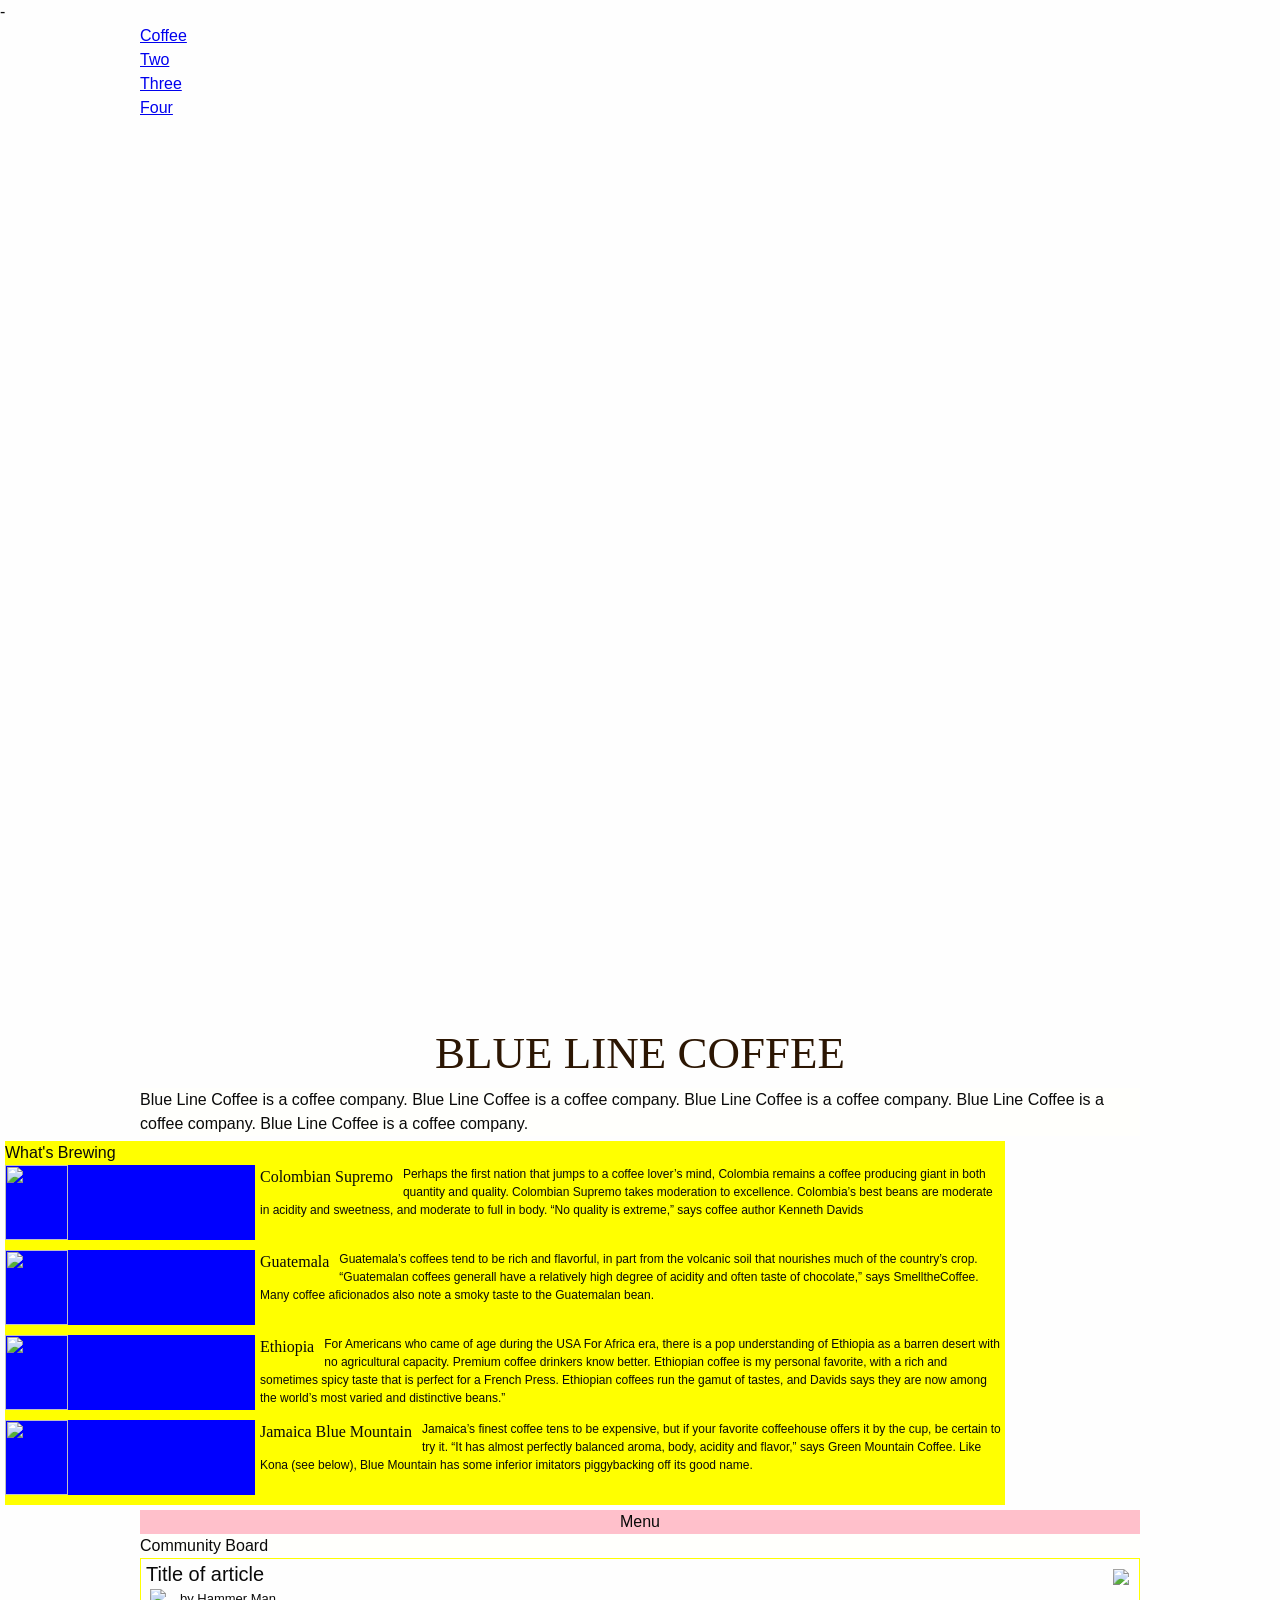
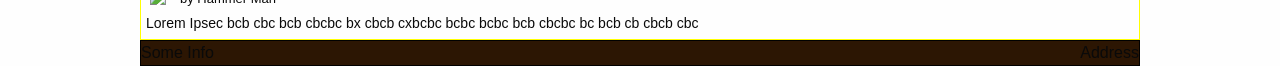
==== dev/index.html @ c6d95d7d "Merge 6a3bc4820eaa30dd39113d65d79f505e17b59850 into 1154168bbf57de96336762e55760bc44efa3031e" ====
-<!DOCTYPE html>
<html lang="en">
<head>
    <!-- METADATA -->
    <title>Project Title | By ********</title>
    <meta charset="utf-8">
    <meta name="HandheldFriendly" content="True">
    <meta name="MobileOptimized" content="320">
    <meta name="viewport" content="width=device-width, initial-scale=1.0"/>
    <meta name="description" content="Project Description" />
    <meta http-equiv="X-UA-Compatible" content="IE=edge,chrome=1">

    <!-- STYLESHEETS-->
    <link rel="stylesheet" type="text/css" media="all" href="css/global.css" />
</head>
<body>


<div class="main_container">
  <!-- <div class="row">
    <div class="nav_bar">Nav Bar
    </div>
  </div> -->
   <!-- <div class="nav_bar"> -->
    <div class="row">
      <ul class="menu align-right">
        <li><a href="#">Coffee</a></li>
        <li><a href="#">Two</a></li>
        <li><a href="#">Three</a></li>
        <li><a href="#">Four</a></li>
      </ul>
    </div>
    <!-- </div>
 -->  
  <div class="hero clearfix">
    <div class="vid">
      <div class="overlay">blue line coffee</div>
        <video autoplay loop muted>
          <source src="http://demosthenes.info/assets/videos/polina.webm" type="video/webm">
          <source src="http://demosthenes.info/assets/videos/polina.mp4" type="video/mp4">
        </video>
      </div>
    </div>
  </div>
  
  <div class="row">
    <div class="brand_name"> BLUE LINE COFFEE</div>
  </div>
   

  <div class="row">
    <div class="company_discription">Blue Line Coffee is a coffee company. Blue Line Coffee is a coffee company. Blue Line Coffee is a coffee company. Blue Line Coffee is a coffee company. Blue Line Coffee is a coffee company.
    </div>
  </div>

  <div class="brewing row clearfix">
    <div class="whats_brewing">What's Brewing</div>
   <!--  <ul>
      <li> -->
        <div class="coffee clearfix">
          <img class="coffee__image" src="/images/colombia-flag.jpg">
          <div class="coffee__name">Colombian Supremo</div>
          <div class="coffee__discript">Perhaps the first nation that jumps to a coffee lover’s mind, Colombia remains a coffee producing giant in both quantity and quality. Colombian Supremo takes moderation to excellence. Colombia’s best beans are moderate in acidity and sweetness, and moderate to full in body. “No quality is extreme,” says coffee author Kenneth Davids</div>
        </div>
      <!-- </li>
      <li> -->
        <div class="coffee clearfix">
          <img class="coffee__image" src="/images/guatemala-flag.jpg">
          <div class="coffee__name">Guatemala</div>
          <div class="coffee__discript">Guatemala’s coffees tend to be rich and flavorful, in part from the volcanic soil that nourishes much of the country’s crop. “Guatemalan coffees generall have a relatively high degree of acidity and often taste of chocolate,” says SmelltheCoffee. Many coffee aficionados also note a smoky taste to the Guatemalan bean.</div>
        </div>
    <!--   </li>
        <li> -->
        <div class="coffee clearfix">
          <img class="coffee__image" src="/images/ethiopia-flag.jpg">
          <div class="coffee__name">Ethiopia</div>
          <div class="coffee__discript">For Americans who came of age during the USA For Africa era, there is a pop understanding of Ethiopia as a barren desert with no agricultural capacity. Premium coffee drinkers know better. Ethiopian coffee is my personal favorite, with a rich and sometimes spicy taste that is perfect for a French Press. Ethiopian coffees run the gamut of tastes, and Davids says they are now among the world’s most varied and distinctive beans.”</div>
        </div>
      <!-- </li>
          <li> -->
        <div class="coffee clearfix">
          <img class="coffee__image" src="/images/jamaica-flag.jpg">
          <div class="coffee__name">Jamaica Blue Mountain</div>
          <div class="coffee__discript">Jamaica’s finest coffee tens to be expensive, but if your favorite coffeehouse offers it by the cup, be certain to try it. “It has almost perfectly balanced aroma, body, acidity and flavor,” says Green Mountain Coffee. Like Kona (see below), Blue Mountain has some inferior imitators piggybacking off its good name.</div>
        </div>
    <!--   </li>
    </ul> -->
  
  </div>

  <div class="row">
    <div class="blc-menu">Menu
    </div>
  </div>

  <div class="row">
    <div class="community_board clearfix">
      <div class="community_board__title">Community Board</div>
    </div>

    <div class="article clearfix">
      <img class="article__image" src="/images/kiki.jpg">
      <div class="article__title">Title of article</div>
      <div class="byline clearfix">
        <img class="byline__img" src="http://lorempixel.com/30/30/">
        <div class="byline__writer">by Hammer Man</div>
      </div>
      <div class="article__article">Lorem Ipsec bcb cbc bcb cbcbc bx cbcb cxbcbc bcbc bcbc bcb cbcbc bc bcb cb cbcb cbc</div>
    </div>
  </div>

  <div class="row">
    <div class="footer clearfix">
      <div class="footer__address">Address</div>
      <div class="footer__info">Some Info</div>
    </div>
  </div>
</div>


<!-- SCRIPTS -->
<script src="js/site/global.js" type="text/javascript"></script>

</body>
</html>
---- dev/css/global.css ----
/**
 * Foundation for Sites by ZURB
 * Version 6.2.0
 * foundation.zurb.com
 * Licensed under MIT Open Source
 */
/*! normalize.css v3.0.3 | MIT License | github.com/necolas/normalize.css */
/**
   * 1. Set default font family to sans-serif.
   * 2. Prevent iOS and IE text size adjust after device orientation change,
   *    without disabling user zoom.
   */
html {
  font-family: sans-serif;
  /* 1 */
  -ms-text-size-adjust: 100%;
  /* 2 */
  -webkit-text-size-adjust: 100%;
  /* 2 */ }

/**
   * Remove default margin.
   */
body {
  margin: 0; }

/* HTML5 display definitions
     ========================================================================== */
/**
   * Correct `block` display not defined for any HTML5 element in IE 8/9.
   * Correct `block` display not defined for `details` or `summary` in IE 10/11
   * and Firefox.
   * Correct `block` display not defined for `main` in IE 11.
   */
article,
aside,
details,
figcaption,
figure,
footer,
header,
hgroup,
main,
menu,
nav,
section,
summary {
  display: block; }

/**
   * 1. Correct `inline-block` display not defined in IE 8/9.
   * 2. Normalize vertical alignment of `progress` in Chrome, Firefox, and Opera.
   */
audio,
canvas,
progress,
video {
  display: inline-block;
  /* 1 */
  vertical-align: baseline;
  /* 2 */ }

/**
   * Prevent modern browsers from displaying `audio` without controls.
   * Remove excess height in iOS 5 devices.
   */
audio:not([controls]) {
  display: none;
  height: 0; }

/**
   * Address `[hidden]` styling not present in IE 8/9/10.
   * Hide the `template` element in IE 8/9/10/11, Safari, and Firefox < 22.
   */
[hidden],
template {
  display: none; }

/* Links
     ========================================================================== */
/**
   * Remove the gray background color from active links in IE 10.
   */
a {
  background-color: transparent; }

/**
   * Improve readability of focused elements when they are also in an
   * active/hover state.
   */
a:active,
a:hover {
  outline: 0; }

/* Text-level semantics
     ========================================================================== */
/**
   * Address styling not present in IE 8/9/10/11, Safari, and Chrome.
   */
abbr[title] {
  border-bottom: 1px dotted; }

/**
   * Address style set to `bolder` in Firefox 4+, Safari, and Chrome.
   */
b,
strong {
  font-weight: bold; }

/**
   * Address styling not present in Safari and Chrome.
   */
dfn {
  font-style: italic; }

/**
   * Address variable `h1` font-size and margin within `section` and `article`
   * contexts in Firefox 4+, Safari, and Chrome.
   */
h1 {
  font-size: 2em;
  margin: 0.67em 0; }

/**
   * Address styling not present in IE 8/9.
   */
mark {
  background: #ff0;
  color: #000; }

/**
   * Address inconsistent and variable font size in all browsers.
   */
small {
  font-size: 80%; }

/**
   * Prevent `sub` and `sup` affecting `line-height` in all browsers.
   */
sub,
sup {
  font-size: 75%;
  line-height: 0;
  position: relative;
  vertical-align: baseline; }

sup {
  top: -0.5em; }

sub {
  bottom: -0.25em; }

/* Embedded content
     ========================================================================== */
/**
   * Remove border when inside `a` element in IE 8/9/10.
   */
img {
  border: 0; }

/**
   * Correct overflow not hidden in IE 9/10/11.
   */
svg:not(:root) {
  overflow: hidden; }

/* Grouping content
     ========================================================================== */
/**
   * Address margin not present in IE 8/9 and Safari.
   */
figure {
  margin: 1em 40px; }

/**
   * Address differences between Firefox and other browsers.
   */
hr {
  box-sizing: content-box;
  height: 0; }

/**
   * Contain overflow in all browsers.
   */
pre {
  overflow: auto; }

/**
   * Address odd `em`-unit font size rendering in all browsers.
   */
code,
kbd,
pre,
samp {
  font-family: monospace, monospace;
  font-size: 1em; }

/* Forms
     ========================================================================== */
/**
   * Known limitation: by default, Chrome and Safari on OS X allow very limited
   * styling of `select`, unless a `border` property is set.
   */
/**
   * 1. Correct color not being inherited.
   *    Known issue: affects color of disabled elements.
   * 2. Correct font properties not being inherited.
   * 3. Address margins set differently in Firefox 4+, Safari, and Chrome.
   */
button,
input,
optgroup,
select,
textarea {
  color: inherit;
  /* 1 */
  font: inherit;
  /* 2 */
  margin: 0;
  /* 3 */ }

/**
   * Address `overflow` set to `hidden` in IE 8/9/10/11.
   */
button {
  overflow: visible; }

/**
   * Address inconsistent `text-transform` inheritance for `button` and `select`.
   * All other form control elements do not inherit `text-transform` values.
   * Correct `button` style inheritance in Firefox, IE 8/9/10/11, and Opera.
   * Correct `select` style inheritance in Firefox.
   */
button,
select {
  text-transform: none; }

/**
   * 1. Avoid the WebKit bug in Android 4.0.* where (2) destroys native `audio`
   *    and `video` controls.
   * 2. Correct inability to style clickable `input` types in iOS.
   * 3. Improve usability and consistency of cursor style between image-type
   *    `input` and others.
   */
button,
html input[type="button"],
input[type="reset"],
input[type="submit"] {
  -webkit-appearance: button;
  /* 2 */
  cursor: pointer;
  /* 3 */ }

/**
   * Re-set default cursor for disabled elements.
   */
button[disabled],
html input[disabled] {
  cursor: default; }

/**
   * Remove inner padding and border in Firefox 4+.
   */
button::-moz-focus-inner,
input::-moz-focus-inner {
  border: 0;
  padding: 0; }

/**
   * Address Firefox 4+ setting `line-height` on `input` using `!important` in
   * the UA stylesheet.
   */
input {
  line-height: normal; }

/**
   * It's recommended that you don't attempt to style these elements.
   * Firefox's implementation doesn't respect box-sizing, padding, or width.
   *
   * 1. Address box sizing set to `content-box` in IE 8/9/10.
   * 2. Remove excess padding in IE 8/9/10.
   */
input[type="checkbox"],
input[type="radio"] {
  box-sizing: border-box;
  /* 1 */
  padding: 0;
  /* 2 */ }

/**
   * Fix the cursor style for Chrome's increment/decrement buttons. For certain
   * `font-size` values of the `input`, it causes the cursor style of the
   * decrement button to change from `default` to `text`.
   */
input[type="number"]::-webkit-inner-spin-button,
input[type="number"]::-webkit-outer-spin-button {
  height: auto; }

/**
   * 1. Address `appearance` set to `searchfield` in Safari and Chrome.
   * 2. Address `box-sizing` set to `border-box` in Safari and Chrome.
   */
input[type="search"] {
  -webkit-appearance: textfield;
  /* 1 */
  box-sizing: content-box;
  /* 2 */ }

/**
   * Remove inner padding and search cancel button in Safari and Chrome on OS X.
   * Safari (but not Chrome) clips the cancel button when the search input has
   * padding (and `textfield` appearance).
   */
input[type="search"]::-webkit-search-cancel-button,
input[type="search"]::-webkit-search-decoration {
  -webkit-appearance: none; }

/**
   * Define consistent border, margin, and padding.
   * [NOTE] We don't enable this ruleset in Foundation, because we want the <fieldset> element to have plain styling.
   */
/* fieldset {
    border: 1px solid #c0c0c0;
    margin: 0 2px;
    padding: 0.35em 0.625em 0.75em;
  } */
/**
   * 1. Correct `color` not being inherited in IE 8/9/10/11.
   * 2. Remove padding so people aren't caught out if they zero out fieldsets.
   */
legend {
  border: 0;
  /* 1 */
  padding: 0;
  /* 2 */ }

/**
   * Remove default vertical scrollbar in IE 8/9/10/11.
   */
textarea {
  overflow: auto; }

/**
   * Don't inherit the `font-weight` (applied by a rule above).
   * NOTE: the default cannot safely be changed in Chrome and Safari on OS X.
   */
optgroup {
  font-weight: bold; }

/* Tables
     ========================================================================== */
/**
   * Remove most spacing between table cells.
   */
table {
  border-collapse: collapse;
  border-spacing: 0; }

td,
th {
  padding: 0; }

.foundation-mq {
  font-family: "small=0em&medium=40em&large=64em&xlarge=75em&xxlarge=90em"; }

html {
  font-size: 100%;
  box-sizing: border-box; }

*,
*::before,
*::after {
  box-sizing: inherit; }

body {
  padding: 0;
  margin: 0;
  font-family: "Helvetica Neue", Helvetica, Roboto, Arial, sans-serif;
  font-weight: normal;
  line-height: 1.5;
  color: #0a0a0a;
  background: #fefefe;
  -webkit-font-smoothing: antialiased;
  -moz-osx-font-smoothing: grayscale; }

img {
  max-width: 100%;
  height: auto;
  -ms-interpolation-mode: bicubic;
  display: inline-block;
  vertical-align: middle; }

textarea {
  height: auto;
  min-height: 50px;
  border-radius: 3px; }

select {
  width: 100%;
  border-radius: 3px; }

#map_canvas img,
#map_canvas embed,
#map_canvas object,
.map_canvas img,
.map_canvas embed,
.map_canvas object,
.mqa-display img,
.mqa-display embed,
.mqa-display object {
  max-width: none !important; }

button {
  -webkit-appearance: none;
  -moz-appearance: none;
  background: transparent;
  padding: 0;
  border: 0;
  border-radius: 3px;
  line-height: 1; }

[data-whatinput='mouse'] button {
  outline: 0; }

.is-visible {
  display: block !important; }

.is-hidden {
  display: none !important; }

.row {
  max-width: 62.5rem;
  margin-left: auto;
  margin-right: auto; }

.row::before, .row::after {
  content: ' ';
  display: table;
  flex-basis: 0;
  order: 1; }

.row::after {
  clear: both; }

.row.collapse > .column, .row.collapse > .columns {
  padding-left: 0;
  padding-right: 0; }

.row .row {
  margin-left: -0.9375rem;
  margin-right: -0.9375rem; }

.row .row.collapse {
  margin-left: 0;
  margin-right: 0; }

.row.expanded {
  max-width: none; }

.row.expanded .row {
  margin-left: auto;
  margin-right: auto; }

.column, .columns {
  width: 100%;
  float: left;
  padding-left: 0.9375rem;
  padding-right: 0.9375rem; }

.column:last-child:not(:first-child), .columns:last-child:not(:first-child) {
  float: right; }

.column.end:last-child:last-child, .end.columns:last-child:last-child {
  float: left; }

.column.row.row, .row.row.columns {
  float: none; }

.row .column.row.row, .row .row.row.columns {
  padding-left: 0;
  padding-right: 0;
  margin-left: 0;
  margin-right: 0; }

.small-1 {
  width: 8.33333%; }

.small-push-1 {
  position: relative;
  left: 8.33333%; }

.small-pull-1 {
  position: relative;
  left: -8.33333%; }

.small-offset-0 {
  margin-left: 0%; }

.small-2 {
  width: 16.66667%; }

.small-push-2 {
  position: relative;
  left: 16.66667%; }

.small-pull-2 {
  position: relative;
  left: -16.66667%; }

.small-offset-1 {
  margin-left: 8.33333%; }

.small-3 {
  width: 25%; }

.small-push-3 {
  position: relative;
  left: 25%; }

.small-pull-3 {
  position: relative;
  left: -25%; }

.small-offset-2 {
  margin-left: 16.66667%; }

.small-4 {
  width: 33.33333%; }

.small-push-4 {
  position: relative;
  left: 33.33333%; }

.small-pull-4 {
  position: relative;
  left: -33.33333%; }

.small-offset-3 {
  margin-left: 25%; }

.small-5 {
  width: 41.66667%; }

.small-push-5 {
  position: relative;
  left: 41.66667%; }

.small-pull-5 {
  position: relative;
  left: -41.66667%; }

.small-offset-4 {
  margin-left: 33.33333%; }

.small-6 {
  width: 50%; }

.small-push-6 {
  position: relative;
  left: 50%; }

.small-pull-6 {
  position: relative;
  left: -50%; }

.small-offset-5 {
  margin-left: 41.66667%; }

.small-7 {
  width: 58.33333%; }

.small-push-7 {
  position: relative;
  left: 58.33333%; }

.small-pull-7 {
  position: relative;
  left: -58.33333%; }

.small-offset-6 {
  margin-left: 50%; }

.small-8 {
  width: 66.66667%; }

.small-push-8 {
  position: relative;
  left: 66.66667%; }

.small-pull-8 {
  position: relative;
  left: -66.66667%; }

.small-offset-7 {
  margin-left: 58.33333%; }

.small-9 {
  width: 75%; }

.small-push-9 {
  position: relative;
  left: 75%; }

.small-pull-9 {
  position: relative;
  left: -75%; }

.small-offset-8 {
  margin-left: 66.66667%; }

.small-10 {
  width: 83.33333%; }

.small-push-10 {
  position: relative;
  left: 83.33333%; }

.small-pull-10 {
  position: relative;
  left: -83.33333%; }

.small-offset-9 {
  margin-left: 75%; }

.small-11 {
  width: 91.66667%; }

.small-push-11 {
  position: relative;
  left: 91.66667%; }

.small-pull-11 {
  position: relative;
  left: -91.66667%; }

.small-offset-10 {
  margin-left: 83.33333%; }

.small-12 {
  width: 100%; }

.small-offset-11 {
  margin-left: 91.66667%; }

.small-up-1 > .column, .small-up-1 > .columns {
  width: 100%;
  float: left; }

.small-up-1 > .column:nth-of-type(1n), .small-up-1 > .columns:nth-of-type(1n) {
  clear: none; }

.small-up-1 > .column:nth-of-type(1n+1), .small-up-1 > .columns:nth-of-type(1n+1) {
  clear: both; }

.small-up-1 > .column:last-child, .small-up-1 > .columns:last-child {
  float: left; }

.small-up-2 > .column, .small-up-2 > .columns {
  width: 50%;
  float: left; }

.small-up-2 > .column:nth-of-type(1n), .small-up-2 > .columns:nth-of-type(1n) {
  clear: none; }

.small-up-2 > .column:nth-of-type(2n+1), .small-up-2 > .columns:nth-of-type(2n+1) {
  clear: both; }

.small-up-2 > .column:last-child, .small-up-2 > .columns:last-child {
  float: left; }

.small-up-3 > .column, .small-up-3 > .columns {
  width: 33.33333%;
  float: left; }

.small-up-3 > .column:nth-of-type(1n), .small-up-3 > .columns:nth-of-type(1n) {
  clear: none; }

.small-up-3 > .column:nth-of-type(3n+1), .small-up-3 > .columns:nth-of-type(3n+1) {
  clear: both; }

.small-up-3 > .column:last-child, .small-up-3 > .columns:last-child {
  float: left; }

.small-up-4 > .column, .small-up-4 > .columns {
  width: 25%;
  float: left; }

.small-up-4 > .column:nth-of-type(1n), .small-up-4 > .columns:nth-of-type(1n) {
  clear: none; }

.small-up-4 > .column:nth-of-type(4n+1), .small-up-4 > .columns:nth-of-type(4n+1) {
  clear: both; }

.small-up-4 > .column:last-child, .small-up-4 > .columns:last-child {
  float: left; }

.small-up-5 > .column, .small-up-5 > .columns {
  width: 20%;
  float: left; }

.small-up-5 > .column:nth-of-type(1n), .small-up-5 > .columns:nth-of-type(1n) {
  clear: none; }

.small-up-5 > .column:nth-of-type(5n+1), .small-up-5 > .columns:nth-of-type(5n+1) {
  clear: both; }

.small-up-5 > .column:last-child, .small-up-5 > .columns:last-child {
  float: left; }

.small-up-6 > .column, .small-up-6 > .columns {
  width: 16.66667%;
  float: left; }

.small-up-6 > .column:nth-of-type(1n), .small-up-6 > .columns:nth-of-type(1n) {
  clear: none; }

.small-up-6 > .column:nth-of-type(6n+1), .small-up-6 > .columns:nth-of-type(6n+1) {
  clear: both; }

.small-up-6 > .column:last-child, .small-up-6 > .columns:last-child {
  float: left; }

.small-up-7 > .column, .small-up-7 > .columns {
  width: 14.28571%;
  float: left; }

.small-up-7 > .column:nth-of-type(1n), .small-up-7 > .columns:nth-of-type(1n) {
  clear: none; }

.small-up-7 > .column:nth-of-type(7n+1), .small-up-7 > .columns:nth-of-type(7n+1) {
  clear: both; }

.small-up-7 > .column:last-child, .small-up-7 > .columns:last-child {
  float: left; }

.small-up-8 > .column, .small-up-8 > .columns {
  width: 12.5%;
  float: left; }

.small-up-8 > .column:nth-of-type(1n), .small-up-8 > .columns:nth-of-type(1n) {
  clear: none; }

.small-up-8 > .column:nth-of-type(8n+1), .small-up-8 > .columns:nth-of-type(8n+1) {
  clear: both; }

.small-up-8 > .column:last-child, .small-up-8 > .columns:last-child {
  float: left; }

.small-collapse > .column, .small-collapse > .columns {
  padding-left: 0;
  padding-right: 0; }

.small-collapse .row {
  margin-left: 0;
  margin-right: 0; }

.small-uncollapse > .column, .small-uncollapse > .columns {
  padding-left: 0.9375rem;
  padding-right: 0.9375rem; }

.small-centered {
  float: none;
  margin-left: auto;
  margin-right: auto; }

.small-uncentered,
.small-push-0,
.small-pull-0 {
  position: static;
  margin-left: 0;
  margin-right: 0;
  float: left; }

@media screen and (min-width: 40em) {
  .medium-1 {
    width: 8.33333%; }

  .medium-push-1 {
    position: relative;
    left: 8.33333%; }

  .medium-pull-1 {
    position: relative;
    left: -8.33333%; }

  .medium-offset-0 {
    margin-left: 0%; }

  .medium-2 {
    width: 16.66667%; }

  .medium-push-2 {
    position: relative;
    left: 16.66667%; }

  .medium-pull-2 {
    position: relative;
    left: -16.66667%; }

  .medium-offset-1 {
    margin-left: 8.33333%; }

  .medium-3 {
    width: 25%; }

  .medium-push-3 {
    position: relative;
    left: 25%; }

  .medium-pull-3 {
    position: relative;
    left: -25%; }

  .medium-offset-2 {
    margin-left: 16.66667%; }

  .medium-4 {
    width: 33.33333%; }

  .medium-push-4 {
    position: relative;
    left: 33.33333%; }

  .medium-pull-4 {
    position: relative;
    left: -33.33333%; }

  .medium-offset-3 {
    margin-left: 25%; }

  .medium-5 {
    width: 41.66667%; }

  .medium-push-5 {
    position: relative;
    left: 41.66667%; }

  .medium-pull-5 {
    position: relative;
    left: -41.66667%; }

  .medium-offset-4 {
    margin-left: 33.33333%; }

  .medium-6 {
    width: 50%; }

  .medium-push-6 {
    position: relative;
    left: 50%; }

  .medium-pull-6 {
    position: relative;
    left: -50%; }

  .medium-offset-5 {
    margin-left: 41.66667%; }

  .medium-7 {
    width: 58.33333%; }

  .medium-push-7 {
    position: relative;
    left: 58.33333%; }

  .medium-pull-7 {
    position: relative;
    left: -58.33333%; }

  .medium-offset-6 {
    margin-left: 50%; }

  .medium-8 {
    width: 66.66667%; }

  .medium-push-8 {
    position: relative;
    left: 66.66667%; }

  .medium-pull-8 {
    position: relative;
    left: -66.66667%; }

  .medium-offset-7 {
    margin-left: 58.33333%; }

  .medium-9 {
    width: 75%; }

  .medium-push-9 {
    position: relative;
    left: 75%; }

  .medium-pull-9 {
    position: relative;
    left: -75%; }

  .medium-offset-8 {
    margin-left: 66.66667%; }

  .medium-10 {
    width: 83.33333%; }

  .medium-push-10 {
    position: relative;
    left: 83.33333%; }

  .medium-pull-10 {
    position: relative;
    left: -83.33333%; }

  .medium-offset-9 {
    margin-left: 75%; }

  .medium-11 {
    width: 91.66667%; }

  .medium-push-11 {
    position: relative;
    left: 91.66667%; }

  .medium-pull-11 {
    position: relative;
    left: -91.66667%; }

  .medium-offset-10 {
    margin-left: 83.33333%; }

  .medium-12 {
    width: 100%; }

  .medium-offset-11 {
    margin-left: 91.66667%; }

  .medium-up-1 > .column, .medium-up-1 > .columns {
    width: 100%;
    float: left; }

  .medium-up-1 > .column:nth-of-type(1n), .medium-up-1 > .columns:nth-of-type(1n) {
    clear: none; }

  .medium-up-1 > .column:nth-of-type(1n+1), .medium-up-1 > .columns:nth-of-type(1n+1) {
    clear: both; }

  .medium-up-1 > .column:last-child, .medium-up-1 > .columns:last-child {
    float: left; }

  .medium-up-2 > .column, .medium-up-2 > .columns {
    width: 50%;
    float: left; }

  .medium-up-2 > .column:nth-of-type(1n), .medium-up-2 > .columns:nth-of-type(1n) {
    clear: none; }

  .medium-up-2 > .column:nth-of-type(2n+1), .medium-up-2 > .columns:nth-of-type(2n+1) {
    clear: both; }

  .medium-up-2 > .column:last-child, .medium-up-2 > .columns:last-child {
    float: left; }

  .medium-up-3 > .column, .medium-up-3 > .columns {
    width: 33.33333%;
    float: left; }

  .medium-up-3 > .column:nth-of-type(1n), .medium-up-3 > .columns:nth-of-type(1n) {
    clear: none; }

  .medium-up-3 > .column:nth-of-type(3n+1), .medium-up-3 > .columns:nth-of-type(3n+1) {
    clear: both; }

  .medium-up-3 > .column:last-child, .medium-up-3 > .columns:last-child {
    float: left; }

  .medium-up-4 > .column, .medium-up-4 > .columns {
    width: 25%;
    float: left; }

  .medium-up-4 > .column:nth-of-type(1n), .medium-up-4 > .columns:nth-of-type(1n) {
    clear: none; }

  .medium-up-4 > .column:nth-of-type(4n+1), .medium-up-4 > .columns:nth-of-type(4n+1) {
    clear: both; }

  .medium-up-4 > .column:last-child, .medium-up-4 > .columns:last-child {
    float: left; }

  .medium-up-5 > .column, .medium-up-5 > .columns {
    width: 20%;
    float: left; }

  .medium-up-5 > .column:nth-of-type(1n), .medium-up-5 > .columns:nth-of-type(1n) {
    clear: none; }

  .medium-up-5 > .column:nth-of-type(5n+1), .medium-up-5 > .columns:nth-of-type(5n+1) {
    clear: both; }

  .medium-up-5 > .column:last-child, .medium-up-5 > .columns:last-child {
    float: left; }

  .medium-up-6 > .column, .medium-up-6 > .columns {
    width: 16.66667%;
    float: left; }

  .medium-up-6 > .column:nth-of-type(1n), .medium-up-6 > .columns:nth-of-type(1n) {
    clear: none; }

  .medium-up-6 > .column:nth-of-type(6n+1), .medium-up-6 > .columns:nth-of-type(6n+1) {
    clear: both; }

  .medium-up-6 > .column:last-child, .medium-up-6 > .columns:last-child {
    float: left; }

  .medium-up-7 > .column, .medium-up-7 > .columns {
    width: 14.28571%;
    float: left; }

  .medium-up-7 > .column:nth-of-type(1n), .medium-up-7 > .columns:nth-of-type(1n) {
    clear: none; }

  .medium-up-7 > .column:nth-of-type(7n+1), .medium-up-7 > .columns:nth-of-type(7n+1) {
    clear: both; }

  .medium-up-7 > .column:last-child, .medium-up-7 > .columns:last-child {
    float: left; }

  .medium-up-8 > .column, .medium-up-8 > .columns {
    width: 12.5%;
    float: left; }

  .medium-up-8 > .column:nth-of-type(1n), .medium-up-8 > .columns:nth-of-type(1n) {
    clear: none; }

  .medium-up-8 > .column:nth-of-type(8n+1), .medium-up-8 > .columns:nth-of-type(8n+1) {
    clear: both; }

  .medium-up-8 > .column:last-child, .medium-up-8 > .columns:last-child {
    float: left; }

  .medium-collapse > .column, .medium-collapse > .columns {
    padding-left: 0;
    padding-right: 0; }

  .medium-collapse .row {
    margin-left: 0;
    margin-right: 0; }

  .medium-uncollapse > .column, .medium-uncollapse > .columns {
    padding-left: 0.9375rem;
    padding-right: 0.9375rem; }

  .medium-centered {
    float: none;
    margin-left: auto;
    margin-right: auto; }

  .medium-uncentered,
  .medium-push-0,
  .medium-pull-0 {
    position: static;
    margin-left: 0;
    margin-right: 0;
    float: left; } }
@media screen and (min-width: 64em) {
  .large-1 {
    width: 8.33333%; }

  .large-push-1 {
    position: relative;
    left: 8.33333%; }

  .large-pull-1 {
    position: relative;
    left: -8.33333%; }

  .large-offset-0 {
    margin-left: 0%; }

  .large-2 {
    width: 16.66667%; }

  .large-push-2 {
    position: relative;
    left: 16.66667%; }

  .large-pull-2 {
    position: relative;
    left: -16.66667%; }

  .large-offset-1 {
    margin-left: 8.33333%; }

  .large-3 {
    width: 25%; }

  .large-push-3 {
    position: relative;
    left: 25%; }

  .large-pull-3 {
    position: relative;
    left: -25%; }

  .large-offset-2 {
    margin-left: 16.66667%; }

  .large-4 {
    width: 33.33333%; }

  .large-push-4 {
    position: relative;
    left: 33.33333%; }

  .large-pull-4 {
    position: relative;
    left: -33.33333%; }

  .large-offset-3 {
    margin-left: 25%; }

  .large-5 {
    width: 41.66667%; }

  .large-push-5 {
    position: relative;
    left: 41.66667%; }

  .large-pull-5 {
    position: relative;
    left: -41.66667%; }

  .large-offset-4 {
    margin-left: 33.33333%; }

  .large-6 {
    width: 50%; }

  .large-push-6 {
    position: relative;
    left: 50%; }

  .large-pull-6 {
    position: relative;
    left: -50%; }

  .large-offset-5 {
    margin-left: 41.66667%; }

  .large-7 {
    width: 58.33333%; }

  .large-push-7 {
    position: relative;
    left: 58.33333%; }

  .large-pull-7 {
    position: relative;
    left: -58.33333%; }

  .large-offset-6 {
    margin-left: 50%; }

  .large-8 {
    width: 66.66667%; }

  .large-push-8 {
    position: relative;
    left: 66.66667%; }

  .large-pull-8 {
    position: relative;
    left: -66.66667%; }

  .large-offset-7 {
    margin-left: 58.33333%; }

  .large-9 {
    width: 75%; }

  .large-push-9 {
    position: relative;
    left: 75%; }

  .large-pull-9 {
    position: relative;
    left: -75%; }

  .large-offset-8 {
    margin-left: 66.66667%; }

  .large-10 {
    width: 83.33333%; }

  .large-push-10 {
    position: relative;
    left: 83.33333%; }

  .large-pull-10 {
    position: relative;
    left: -83.33333%; }

  .large-offset-9 {
    margin-left: 75%; }

  .large-11 {
    width: 91.66667%; }

  .large-push-11 {
    position: relative;
    left: 91.66667%; }

  .large-pull-11 {
    position: relative;
    left: -91.66667%; }

  .large-offset-10 {
    margin-left: 83.33333%; }

  .large-12 {
    width: 100%; }

  .large-offset-11 {
    margin-left: 91.66667%; }

  .large-up-1 > .column, .large-up-1 > .columns {
    width: 100%;
    float: left; }

  .large-up-1 > .column:nth-of-type(1n), .large-up-1 > .columns:nth-of-type(1n) {
    clear: none; }

  .large-up-1 > .column:nth-of-type(1n+1), .large-up-1 > .columns:nth-of-type(1n+1) {
    clear: both; }

  .large-up-1 > .column:last-child, .large-up-1 > .columns:last-child {
    float: left; }

  .large-up-2 > .column, .large-up-2 > .columns {
    width: 50%;
    float: left; }

  .large-up-2 > .column:nth-of-type(1n), .large-up-2 > .columns:nth-of-type(1n) {
    clear: none; }

  .large-up-2 > .column:nth-of-type(2n+1), .large-up-2 > .columns:nth-of-type(2n+1) {
    clear: both; }

  .large-up-2 > .column:last-child, .large-up-2 > .columns:last-child {
    float: left; }

  .large-up-3 > .column, .large-up-3 > .columns {
    width: 33.33333%;
    float: left; }

  .large-up-3 > .column:nth-of-type(1n), .large-up-3 > .columns:nth-of-type(1n) {
    clear: none; }

  .large-up-3 > .column:nth-of-type(3n+1), .large-up-3 > .columns:nth-of-type(3n+1) {
    clear: both; }

  .large-up-3 > .column:last-child, .large-up-3 > .columns:last-child {
    float: left; }

  .large-up-4 > .column, .large-up-4 > .columns {
    width: 25%;
    float: left; }

  .large-up-4 > .column:nth-of-type(1n), .large-up-4 > .columns:nth-of-type(1n) {
    clear: none; }

  .large-up-4 > .column:nth-of-type(4n+1), .large-up-4 > .columns:nth-of-type(4n+1) {
    clear: both; }

  .large-up-4 > .column:last-child, .large-up-4 > .columns:last-child {
    float: left; }

  .large-up-5 > .column, .large-up-5 > .columns {
    width: 20%;
    float: left; }

  .large-up-5 > .column:nth-of-type(1n), .large-up-5 > .columns:nth-of-type(1n) {
    clear: none; }

  .large-up-5 > .column:nth-of-type(5n+1), .large-up-5 > .columns:nth-of-type(5n+1) {
    clear: both; }

  .large-up-5 > .column:last-child, .large-up-5 > .columns:last-child {
    float: left; }

  .large-up-6 > .column, .large-up-6 > .columns {
    width: 16.66667%;
    float: left; }

  .large-up-6 > .column:nth-of-type(1n), .large-up-6 > .columns:nth-of-type(1n) {
    clear: none; }

  .large-up-6 > .column:nth-of-type(6n+1), .large-up-6 > .columns:nth-of-type(6n+1) {
    clear: both; }

  .large-up-6 > .column:last-child, .large-up-6 > .columns:last-child {
    float: left; }

  .large-up-7 > .column, .large-up-7 > .columns {
    width: 14.28571%;
    float: left; }

  .large-up-7 > .column:nth-of-type(1n), .large-up-7 > .columns:nth-of-type(1n) {
    clear: none; }

  .large-up-7 > .column:nth-of-type(7n+1), .large-up-7 > .columns:nth-of-type(7n+1) {
    clear: both; }

  .large-up-7 > .column:last-child, .large-up-7 > .columns:last-child {
    float: left; }

  .large-up-8 > .column, .large-up-8 > .columns {
    width: 12.5%;
    float: left; }

  .large-up-8 > .column:nth-of-type(1n), .large-up-8 > .columns:nth-of-type(1n) {
    clear: none; }

  .large-up-8 > .column:nth-of-type(8n+1), .large-up-8 > .columns:nth-of-type(8n+1) {
    clear: both; }

  .large-up-8 > .column:last-child, .large-up-8 > .columns:last-child {
    float: left; }

  .large-collapse > .column, .large-collapse > .columns {
    padding-left: 0;
    padding-right: 0; }

  .large-collapse .row {
    margin-left: 0;
    margin-right: 0; }

  .large-uncollapse > .column, .large-uncollapse > .columns {
    padding-left: 0.9375rem;
    padding-right: 0.9375rem; }

  .large-centered {
    float: none;
    margin-left: auto;
    margin-right: auto; }

  .large-uncentered,
  .large-push-0,
  .large-pull-0 {
    position: static;
    margin-left: 0;
    margin-right: 0;
    float: left; } }
.slide-in-down.mui-enter {
  transition-duration: 500ms;
  transition-timing-function: linear;
  transform: translateY(-100%);
  transition-property: transform, opacity;
  backface-visibility: hidden; }

.slide-in-down.mui-enter.mui-enter-active {
  transform: translateY(0); }

.slide-in-left.mui-enter {
  transition-duration: 500ms;
  transition-timing-function: linear;
  transform: translateX(-100%);
  transition-property: transform, opacity;
  backface-visibility: hidden; }

.slide-in-left.mui-enter.mui-enter-active {
  transform: translateX(0); }

.slide-in-up.mui-enter {
  transition-duration: 500ms;
  transition-timing-function: linear;
  transform: translateY(100%);
  transition-property: transform, opacity;
  backface-visibility: hidden; }

.slide-in-up.mui-enter.mui-enter-active {
  transform: translateY(0); }

.slide-in-right.mui-enter {
  transition-duration: 500ms;
  transition-timing-function: linear;
  transform: translateX(100%);
  transition-property: transform, opacity;
  backface-visibility: hidden; }

.slide-in-right.mui-enter.mui-enter-active {
  transform: translateX(0); }

.slide-out-down.mui-leave {
  transition-duration: 500ms;
  transition-timing-function: linear;
  transform: translateY(0);
  transition-property: transform, opacity;
  backface-visibility: hidden; }

.slide-out-down.mui-leave.mui-leave-active {
  transform: translateY(100%); }

.slide-out-right.mui-leave {
  transition-duration: 500ms;
  transition-timing-function: linear;
  transform: translateX(0);
  transition-property: transform, opacity;
  backface-visibility: hidden; }

.slide-out-right.mui-leave.mui-leave-active {
  transform: translateX(100%); }

.slide-out-up.mui-leave {
  transition-duration: 500ms;
  transition-timing-function: linear;
  transform: translateY(0);
  transition-property: transform, opacity;
  backface-visibility: hidden; }

.slide-out-up.mui-leave.mui-leave-active {
  transform: translateY(-100%); }

.slide-out-left.mui-leave {
  transition-duration: 500ms;
  transition-timing-function: linear;
  transform: translateX(0);
  transition-property: transform, opacity;
  backface-visibility: hidden; }

.slide-out-left.mui-leave.mui-leave-active {
  transform: translateX(-100%); }

.fade-in.mui-enter {
  transition-duration: 500ms;
  transition-timing-function: linear;
  opacity: 0;
  transition-property: opacity; }

.fade-in.mui-enter.mui-enter-active {
  opacity: 1; }

.fade-out.mui-leave {
  transition-duration: 500ms;
  transition-timing-function: linear;
  opacity: 1;
  transition-property: opacity; }

.fade-out.mui-leave.mui-leave-active {
  opacity: 0; }

.hinge-in-from-top.mui-enter {
  transition-duration: 500ms;
  transition-timing-function: linear;
  transform: perspective(2000px) rotateX(-90deg);
  transform-origin: top;
  transition-property: transform, opacity;
  opacity: 0; }

.hinge-in-from-top.mui-enter.mui-enter-active {
  transform: perspective(2000px) rotate(0deg);
  opacity: 1; }

.hinge-in-from-right.mui-enter {
  transition-duration: 500ms;
  transition-timing-function: linear;
  transform: perspective(2000px) rotateY(-90deg);
  transform-origin: right;
  transition-property: transform, opacity;
  opacity: 0; }

.hinge-in-from-right.mui-enter.mui-enter-active {
  transform: perspective(2000px) rotate(0deg);
  opacity: 1; }

.hinge-in-from-bottom.mui-enter {
  transition-duration: 500ms;
  transition-timing-function: linear;
  transform: perspective(2000px) rotateX(90deg);
  transform-origin: bottom;
  transition-property: transform, opacity;
  opacity: 0; }

.hinge-in-from-bottom.mui-enter.mui-enter-active {
  transform: perspective(2000px) rotate(0deg);
  opacity: 1; }

.hinge-in-from-left.mui-enter {
  transition-duration: 500ms;
  transition-timing-function: linear;
  transform: perspective(2000px) rotateY(90deg);
  transform-origin: left;
  transition-property: transform, opacity;
  opacity: 0; }

.hinge-in-from-left.mui-enter.mui-enter-active {
  transform: perspective(2000px) rotate(0deg);
  opacity: 1; }

.hinge-in-from-middle-x.mui-enter {
  transition-duration: 500ms;
  transition-timing-function: linear;
  transform: perspective(2000px) rotateX(-90deg);
  transform-origin: center;
  transition-property: transform, opacity;
  opacity: 0; }

.hinge-in-from-middle-x.mui-enter.mui-enter-active {
  transform: perspective(2000px) rotate(0deg);
  opacity: 1; }

.hinge-in-from-middle-y.mui-enter {
  transition-duration: 500ms;
  transition-timing-function: linear;
  transform: perspective(2000px) rotateY(-90deg);
  transform-origin: center;
  transition-property: transform, opacity;
  opacity: 0; }

.hinge-in-from-middle-y.mui-enter.mui-enter-active {
  transform: perspective(2000px) rotate(0deg);
  opacity: 1; }

.hinge-out-from-top.mui-leave {
  transition-duration: 500ms;
  transition-timing-function: linear;
  transform: perspective(2000px) rotate(0deg);
  transform-origin: top;
  transition-property: transform, opacity;
  opacity: 1; }

.hinge-out-from-top.mui-leave.mui-leave-active {
  transform: perspective(2000px) rotateX(-90deg);
  opacity: 0; }

.hinge-out-from-right.mui-leave {
  transition-duration: 500ms;
  transition-timing-function: linear;
  transform: perspective(2000px) rotate(0deg);
  transform-origin: right;
  transition-property: transform, opacity;
  opacity: 1; }

.hinge-out-from-right.mui-leave.mui-leave-active {
  transform: perspective(2000px) rotateY(-90deg);
  opacity: 0; }

.hinge-out-from-bottom.mui-leave {
  transition-duration: 500ms;
  transition-timing-function: linear;
  transform: perspective(2000px) rotate(0deg);
  transform-origin: bottom;
  transition-property: transform, opacity;
  opacity: 1; }

.hinge-out-from-bottom.mui-leave.mui-leave-active {
  transform: perspective(2000px) rotateX(90deg);
  opacity: 0; }

.hinge-out-from-left.mui-leave {
  transition-duration: 500ms;
  transition-timing-function: linear;
  transform: perspective(2000px) rotate(0deg);
  transform-origin: left;
  transition-property: transform, opacity;
  opacity: 1; }

.hinge-out-from-left.mui-leave.mui-leave-active {
  transform: perspective(2000px) rotateY(90deg);
  opacity: 0; }

.hinge-out-from-middle-x.mui-leave {
  transition-duration: 500ms;
  transition-timing-function: linear;
  transform: perspective(2000px) rotate(0deg);
  transform-origin: center;
  transition-property: transform, opacity;
  opacity: 1; }

.hinge-out-from-middle-x.mui-leave.mui-leave-active {
  transform: perspective(2000px) rotateX(-90deg);
  opacity: 0; }

.hinge-out-from-middle-y.mui-leave {
  transition-duration: 500ms;
  transition-timing-function: linear;
  transform: perspective(2000px) rotate(0deg);
  transform-origin: center;
  transition-property: transform, opacity;
  opacity: 1; }

.hinge-out-from-middle-y.mui-leave.mui-leave-active {
  transform: perspective(2000px) rotateY(-90deg);
  opacity: 0; }

.scale-in-up.mui-enter {
  transition-duration: 500ms;
  transition-timing-function: linear;
  transform: scale(0.5);
  transition-property: transform, opacity;
  opacity: 0; }

.scale-in-up.mui-enter.mui-enter-active {
  transform: scale(1);
  opacity: 1; }

.scale-in-down.mui-enter {
  transition-duration: 500ms;
  transition-timing-function: linear;
  transform: scale(1.5);
  transition-property: transform, opacity;
  opacity: 0; }

.scale-in-down.mui-enter.mui-enter-active {
  transform: scale(1);
  opacity: 1; }

.scale-out-up.mui-leave {
  transition-duration: 500ms;
  transition-timing-function: linear;
  transform: scale(1);
  transition-property: transform, opacity;
  opacity: 1; }

.scale-out-up.mui-leave.mui-leave-active {
  transform: scale(1.5);
  opacity: 0; }

.scale-out-down.mui-leave {
  transition-duration: 500ms;
  transition-timing-function: linear;
  transform: scale(1);
  transition-property: transform, opacity;
  opacity: 1; }

.scale-out-down.mui-leave.mui-leave-active {
  transform: scale(0.5);
  opacity: 0; }

.spin-in.mui-enter {
  transition-duration: 500ms;
  transition-timing-function: linear;
  transform: rotate(-0.75turn);
  transition-property: transform, opacity;
  opacity: 0; }

.spin-in.mui-enter.mui-enter-active {
  transform: rotate(0);
  opacity: 1; }

.spin-out.mui-leave {
  transition-duration: 500ms;
  transition-timing-function: linear;
  transform: rotate(0);
  transition-property: transform, opacity;
  opacity: 1; }

.spin-out.mui-leave.mui-leave-active {
  transform: rotate(0.75turn);
  opacity: 0; }

.spin-in-ccw.mui-enter {
  transition-duration: 500ms;
  transition-timing-function: linear;
  transform: rotate(0.75turn);
  transition-property: transform, opacity;
  opacity: 0; }

.spin-in-ccw.mui-enter.mui-enter-active {
  transform: rotate(0);
  opacity: 1; }

.spin-out-ccw.mui-leave {
  transition-duration: 500ms;
  transition-timing-function: linear;
  transform: rotate(0);
  transition-property: transform, opacity;
  opacity: 1; }

.spin-out-ccw.mui-leave.mui-leave-active {
  transform: rotate(-0.75turn);
  opacity: 0; }

.slow {
  transition-duration: 750ms !important; }

.fast {
  transition-duration: 250ms !important; }

.linear {
  transition-timing-function: linear !important; }

.ease {
  transition-timing-function: ease !important; }

.ease-in {
  transition-timing-function: ease-in !important; }

.ease-out {
  transition-timing-function: ease-out !important; }

.ease-in-out {
  transition-timing-function: ease-in-out !important; }

.bounce-in {
  transition-timing-function: cubic-bezier(0.485, 0.155, 0.24, 1.245) !important; }

.bounce-out {
  transition-timing-function: cubic-bezier(0.485, 0.155, 0.515, 0.845) !important; }

.bounce-in-out {
  transition-timing-function: cubic-bezier(0.76, -0.245, 0.24, 1.245) !important; }

.short-delay {
  transition-delay: 300ms !important; }

.long-delay {
  transition-delay: 700ms !important; }

.shake {
  animation-name: shake-7; }

@keyframes shake-7 {
  0%, 10%, 20%, 30%, 40%, 50%, 60%, 70%, 80%, 90% {
    transform: translateX(7%); }
  5%, 15%, 25%, 35%, 45%, 55%, 65%, 75%, 85%, 95% {
    transform: translateX(-7%); } }
.spin-cw {
  animation-name: spin-cw-1turn; }

@keyframes spin-cw-1turn {
  0% {
    transform: rotate(-1turn); }
  100% {
    transform: rotate(0); } }
.spin-ccw {
  animation-name: spin-cw-1turn; }

@keyframes spin-cw-1turn {
  0% {
    transform: rotate(0); }
  100% {
    transform: rotate(1turn); } }
.wiggle {
  animation-name: wiggle-7deg; }

@keyframes wiggle-7deg {
  40%, 50%, 60% {
    transform: rotate(7deg); }
  35%, 45%, 55%, 65% {
    transform: rotate(-7deg); }
  0%, 30%, 70%, 100% {
    transform: rotate(0); } }
.shake,
.spin-cw,
.spin-ccw,
.wiggle {
  animation-duration: 500ms; }

.infinite {
  animation-iteration-count: infinite; }

.slow {
  animation-duration: 750ms !important; }

.fast {
  animation-duration: 250ms !important; }

.linear {
  animation-timing-function: linear !important; }

.ease {
  animation-timing-function: ease !important; }

.ease-in {
  animation-timing-function: ease-in !important; }

.ease-out {
  animation-timing-function: ease-out !important; }

.ease-in-out {
  animation-timing-function: ease-in-out !important; }

.bounce-in {
  animation-timing-function: cubic-bezier(0.485, 0.155, 0.24, 1.245) !important; }

.bounce-out {
  animation-timing-function: cubic-bezier(0.485, 0.155, 0.515, 0.845) !important; }

.bounce-in-out {
  animation-timing-function: cubic-bezier(0.76, -0.245, 0.24, 1.245) !important; }

.short-delay {
  animation-delay: 300ms !important; }

.long-delay {
  animation-delay: 700ms !important; }

.nav_bar {
  background-color: transparent;
  color: red;
  z-index: 2; }

.hero {
  position: relative;
  overflow: hidden;
  width: 100vw;
  height: 100vh;
  max-height: 100vh;
  text-align: center; }

.vid {
  position: absolute;
  height: 100%;
  width: 200%;
  left: -50%; }

video {
  position: absolute;
  top: -99999px;
  bottom: -99999px;
  left: -99999px;
  right: -99999px;
  margin: auto;
  min-height: 100%;
  min-width: 50%;
  z-index: 0; }

.brand_name {
  font-family: "Cassannet Outline";
  text-align: center;
  font-size: 45px;
  color: #2c1603; }

.company_discription {
  background-color: #fffffc; }

.brewing {
  background-color: yellow;
  margin: 5px; }

.coffee {
  margin-bottom: 10px; }

.coffee__image {
  float: left;
  margin-right: 5px;
  background-color: blue;
  width: 25%;
  height: 75px; }

.coffee__name {
  font-family: "Cassannet Regular";
  float: left;
  margin-right: 10px; }

.coffee__discript {
  font-size: 12px; }

.blc-menu {
  background-color: pink;
  text-align: center; }

.community_board {
  background-color: #fffffc; }

.community_board__title {
  float: left; }

.article {
  border: solid yellow 1px; }

.article__image {
  float: right;
  padding: 10px; }

.article__title {
  padding: 0 5px;
  font-size: 20px; }

.byline__img {
  display: block;
  float: left;
  padding: 0 9px; }

.byline__writer {
  padding: 0 5px;
  font-size: 13px;
  float: left; }

.article__article {
  padding: 5px;
  font-size: 14px; }

.footer {
  background-color: #2c1603;
  border: solid black 1px; }

.footer__address {
  float: right; }

.clearfix:after {
  content: " ";
  clear: both;
  display: block; }

ul {
  padding: 0px;
  margin: 0px;
  list-style: none; }

.overlay {
  color: red;
  position: absolute;
  top: 0;
  left: 0;
  z-index: 1; }

/*# sourceMappingURL=global.css.map */
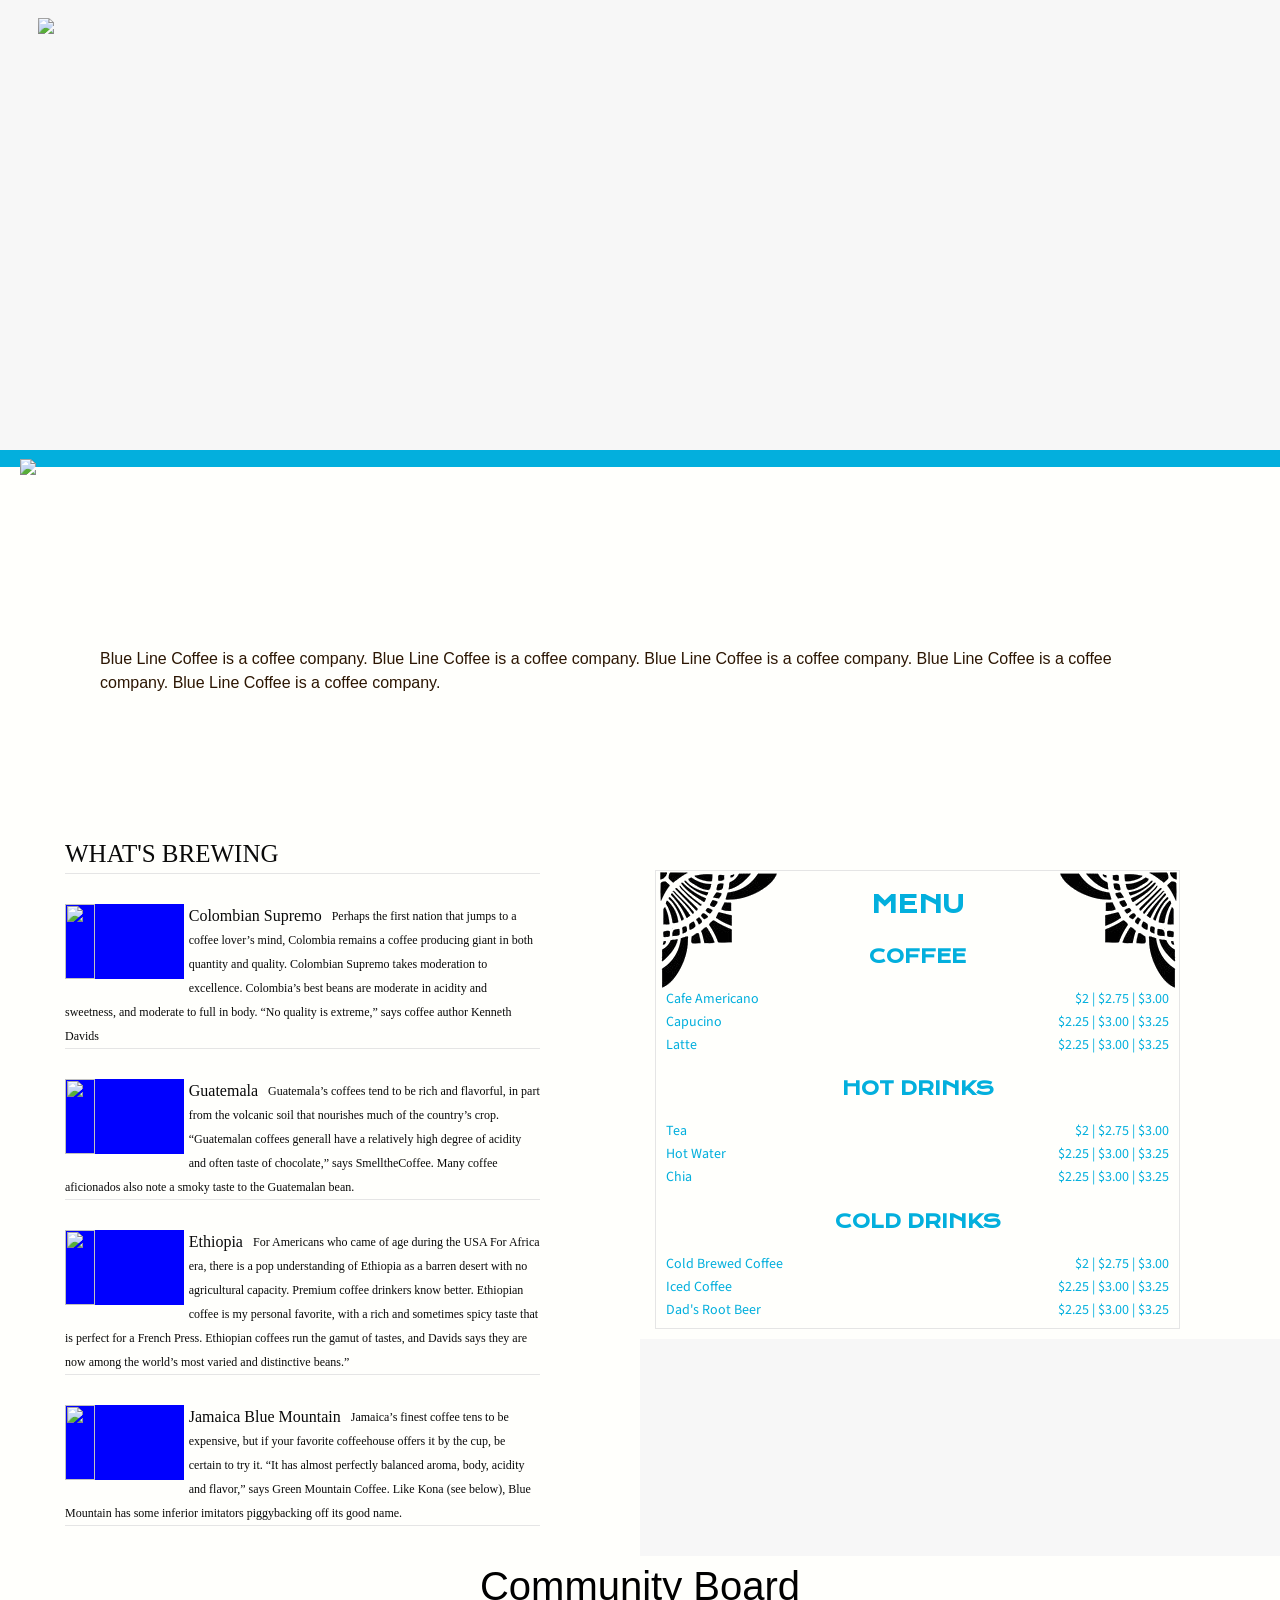
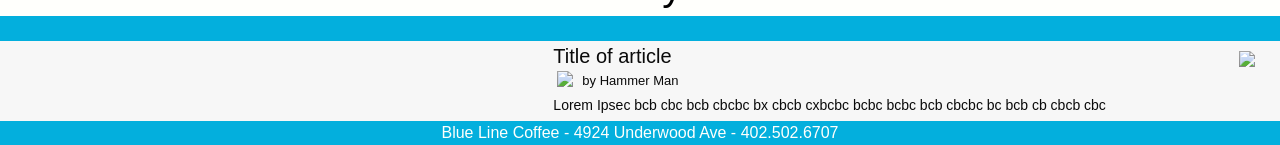
==== commit 26b8033e: "Merge b417ea0b6cc47395234816534937ac2acbed2cf3 into 1154168bbf57de96336762e55760bc44efa3031e" ====
--- a/dev/index.html
+++ b/dev/index.html
@@ -1,4 +1,4 @@
--<!DOCTYPE html>
+<!DOCTYPE html>
 <html lang="en">
 <head>
     <!-- METADATA -->
@@ -11,111 +11,167 @@
     <meta http-equiv="X-UA-Compatible" content="IE=edge,chrome=1">
 
     <!-- STYLESHEETS-->
+    <link href='https://fonts.googleapis.com/css?family=Krona+One' rel='stylesheet' type='text/css'>
     <link rel="stylesheet" type="text/css" media="all" href="css/global.css" />
+    <link href='https://fonts.googleapis.com/css?family=Source+Sans+Pro' rel='stylesheet' type='text/css'>
+    <link rel="stylesheet" type="text/css" media="all" href="css/global.css" />
+    <link href="http://cdnjs.cloudflare.com/ajax/libs/foundicons/3.0.0/foundation-icons.css" rel="stylesheet">
 </head>
 <body>
 
 
 <div class="main_container">
   <!-- <div class="row">
-    <div class="nav_bar">Nav Bar
-    </div>
+    <a class="nav_bar" href="#">Nav Bar</a>
   </div> -->
-   <!-- <div class="nav_bar"> -->
-    <div class="row">
-      <ul class="menu align-right">
-        <li><a href="#">Coffee</a></li>
-        <li><a href="#">Two</a></li>
-        <li><a href="#">Three</a></li>
-        <li><a href="#">Four</a></li>
-      </ul>
-    </div>
-    <!-- </div>
- -->  
+
   <div class="hero clearfix">
-    <div class="vid">
-      <div class="overlay">blue line coffee</div>
+    <div class="video_container">
+      
+      <div class="logo_container">
+        <img class="logo" src="/images/logo-circle-600.png">
+      </div>
+      
+
+      <div class="brand_name_container">
+        <img class="brand_name" src="/images/blue_line_text_crop.png">
+      </div>
+     
+
+      <div class="vid">
         <video autoplay loop muted>
-          <source src="http://demosthenes.info/assets/videos/polina.webm" type="video/webm">
           <source src="http://demosthenes.info/assets/videos/polina.mp4" type="video/mp4">
         </video>
       </div>
     </div>
   </div>
-  
-  <div class="row">
-    <div class="brand_name"> BLUE LINE COFFEE</div>
-  </div>
    
-
-  <div class="row">
+  <div class="collapse">
     <div class="company_discription">Blue Line Coffee is a coffee company. Blue Line Coffee is a coffee company. Blue Line Coffee is a coffee company. Blue Line Coffee is a coffee company. Blue Line Coffee is a coffee company.
     </div>
   </div>
 
-  <div class="brewing row clearfix">
-    <div class="whats_brewing">What's Brewing</div>
-   <!--  <ul>
-      <li> -->
-        <div class="coffee clearfix">
-          <img class="coffee__image" src="/images/colombia-flag.jpg">
-          <div class="coffee__name">Colombian Supremo</div>
-          <div class="coffee__discript">Perhaps the first nation that jumps to a coffee lover’s mind, Colombia remains a coffee producing giant in both quantity and quality. Colombian Supremo takes moderation to excellence. Colombia’s best beans are moderate in acidity and sweetness, and moderate to full in body. “No quality is extreme,” says coffee author Kenneth Davids</div>
+  <div class="row max_width">
+    <div class="brewing medium-6 large-6 columns">
+      <div class="whats_brewing">WHAT'S BREWING</div>
+        
+      <div class="coffee clearfix">
+        <img class="coffee__image" src="/images/colombia-flag.jpg">
+        <div class="coffee__name">Colombian Supremo</div>
+        <div class="coffee__discript">Perhaps the first nation that jumps to a coffee lover’s mind, Colombia remains a coffee producing giant in both quantity and quality. Colombian Supremo takes moderation to excellence. Colombia’s best beans are moderate in acidity and sweetness, and moderate to full in body. “No quality is extreme,” says coffee author Kenneth Davids</div>
+      </div>
+    
+      <div class="coffee clearfix">
+        <img class="coffee__image" src="/images/guatemala-flag.jpg">
+        <div class="coffee__name">Guatemala</div>
+        <div class="coffee__discript">Guatemala’s coffees tend to be rich and flavorful, in part from the volcanic soil that nourishes much of the country’s crop. “Guatemalan coffees generall have a relatively high degree of acidity and often taste of chocolate,” says SmelltheCoffee. Many coffee aficionados also note a smoky taste to the Guatemalan bean.</div>
+      </div>
+  
+      <div class="coffee clearfix">
+        <img class="coffee__image" src="/images/ethiopia-flag.jpg">
+        <div class="coffee__name">Ethiopia</div>
+        <div class="coffee__discript">For Americans who came of age during the USA For Africa era, there is a pop understanding of Ethiopia as a barren desert with no agricultural capacity. Premium coffee drinkers know better. Ethiopian coffee is my personal favorite, with a rich and sometimes spicy taste that is perfect for a French Press. Ethiopian coffees run the gamut of tastes, and Davids says they are now among the world’s most varied and distinctive beans.”</div>
+      </div>
+   
+      <div class="coffee clearfix">
+        <img class="coffee__image" src="/images/jamaica-flag.jpg">
+        <div class="coffee__name">Jamaica Blue Mountain</div>
+        <div class="coffee__discript">Jamaica’s finest coffee tens to be expensive, but if your favorite coffeehouse offers it by the cup, be certain to try it. “It has almost perfectly balanced aroma, body, acidity and flavor,” says Green Mountain Coffee. Like Kona (see below), Blue Mountain has some inferior imitators piggybacking off its good name.</div>
+      </div>
+    </div>
+
+    
+    <div class="blc-menu medium-6 large-6 columns">
+      <div class="menu_container">
+        <img class="corner_left" src="images/corner_left.png">
+        <h1 class="menu_header">MENU</h1>
+        <img class="corner_right" src="images/corner_right.png">
+
+        <h3 class="section_title">COFFEE</h3>
+
+        <div class="coffee_module">
+          <div class="coffee_module__cost">$2 | $2.75 | $3.00</div>
+          <div class="coffee_module__drink">Cafe Americano</div>
+          <div style="clear: both;"></div>
+        </div> 
+        <div class="coffee_module">
+          <div class="coffee_module__cost">$2.25 | $3.00 | $3.25</div>
+          <div class="coffee_module__drink">Capucino</div>
+          <div style="clear: both;"></div>
         </div>
-      <!-- </li>
-      <li> -->
-        <div class="coffee clearfix">
-          <img class="coffee__image" src="/images/guatemala-flag.jpg">
-          <div class="coffee__name">Guatemala</div>
-          <div class="coffee__discript">Guatemala’s coffees tend to be rich and flavorful, in part from the volcanic soil that nourishes much of the country’s crop. “Guatemalan coffees generall have a relatively high degree of acidity and often taste of chocolate,” says SmelltheCoffee. Many coffee aficionados also note a smoky taste to the Guatemalan bean.</div>
+        <div class="coffee_module">
+          <div class="coffee_module__cost">$2.25 | $3.00 | $3.25</div>
+          <div class="coffee_module__drink">Latte</div>
+          <div style="clear: both;"></div>
+        </div> 
+
+        <h3 class="section_title">HOT DRINKS</h3>
+
+        <div class="coffee_module">
+          <div class="coffee_module__cost">$2 | $2.75 | $3.00</div>
+          <div class="coffee_module__drink">Tea</div>
+          <div style="clear: both;"></div>
+        </div> 
+        <div class="coffee_module">
+          <div class="coffee_module__cost">$2.25 | $3.00 | $3.25</div>
+          <div class="coffee_module__drink">Hot Water</div>
+          <div style="clear: both;"></div>
         </div>
-    <!--   </li>
-        <li> -->
-        <div class="coffee clearfix">
-          <img class="coffee__image" src="/images/ethiopia-flag.jpg">
-          <div class="coffee__name">Ethiopia</div>
-          <div class="coffee__discript">For Americans who came of age during the USA For Africa era, there is a pop understanding of Ethiopia as a barren desert with no agricultural capacity. Premium coffee drinkers know better. Ethiopian coffee is my personal favorite, with a rich and sometimes spicy taste that is perfect for a French Press. Ethiopian coffees run the gamut of tastes, and Davids says they are now among the world’s most varied and distinctive beans.”</div>
+        <div class="coffee_module">
+          <div class="coffee_module__cost">$2.25 | $3.00 | $3.25</div>
+          <div class="coffee_module__drink">Chia</div>
+          <div style="clear: both;"></div>
+        </div> 
+
+        <h3 class="section_title">COLD DRINKS</h3>
+
+        <div class="coffee_module">
+          <div class="coffee_module__cost">$2 | $2.75 | $3.00</div>
+          <div class="coffee_module__drink">Cold Brewed Coffee</div>
+          <div style="clear: both;"></div>
+        </div> 
+        <div class="coffee_module">
+          <div class="coffee_module__cost">$2.25 | $3.00 | $3.25</div>
+          <div class="coffee_module__drink">Iced Coffee</div>
+          <div style="clear: both;"></div>
         </div>
-      <!-- </li>
-          <li> -->
-        <div class="coffee clearfix">
-          <img class="coffee__image" src="/images/jamaica-flag.jpg">
-          <div class="coffee__name">Jamaica Blue Mountain</div>
-          <div class="coffee__discript">Jamaica’s finest coffee tens to be expensive, but if your favorite coffeehouse offers it by the cup, be certain to try it. “It has almost perfectly balanced aroma, body, acidity and flavor,” says Green Mountain Coffee. Like Kona (see below), Blue Mountain has some inferior imitators piggybacking off its good name.</div>
-        </div>
-    <!--   </li>
-    </ul> -->
+        <div class="coffee_module">
+          <div class="coffee_module__cost">$2.25 | $3.00 | $3.25</div>
+          <div class="coffee_module__drink">Dad's Root Beer</div>
+          <div style="clear: both;"></div>
+        </div> 
+      </div>
+    </div>
+  </div>
   
+  <div class="community_board">
+    <div class="community_board__title">Community Board</div>
+    <!-- <a class="community_board__archive" href="#">Archive</a> -->
   </div>
 
-  <div class="row">
-    <div class="blc-menu">Menu
+  <div class="row max_width">
+    <div class="article_container clearfix">
+      <div class="article medium-7 columns clearfix">
+        <img class="article__image" src="/images/dd.jpg">
+        <div class="article__title">Title of article</div>
+        <div class="byline clearfix">
+          <img class="byline__img" src="http://lorempixel.com/30/30/">
+          <div class="byline__writer">by Hammer Man</div>
+        </div>
+        <div class="article__body">Lorem Ipsec bcb cbc bcb cbcbc bx cbcb cxbcbc bcbc bcbc bcb cbcbc bc bcb cb cbcb cbc</div>
+      </div>
     </div>
   </div>
 
-  <div class="row">
-    <div class="community_board clearfix">
-      <div class="community_board__title">Community Board</div>
-    </div>
 
-    <div class="article clearfix">
-      <img class="article__image" src="/images/kiki.jpg">
-      <div class="article__title">Title of article</div>
-      <div class="byline clearfix">
-        <img class="byline__img" src="http://lorempixel.com/30/30/">
-        <div class="byline__writer">by Hammer Man</div>
-      </div>
-      <div class="article__article">Lorem Ipsec bcb cbc bcb cbcbc bx cbcb cxbcbc bcbc bcbc bcb cbcbc bc bcb cb cbcb cbc</div>
-    </div>
-  </div>
 
-  <div class="row">
-    <div class="footer clearfix">
-      <div class="footer__address">Address</div>
-      <div class="footer__info">Some Info</div>
-    </div>
+
+
+  <div class="footer clearfix">
+    <div class="footer__address">Blue Line Coffee - 4924 Underwood Ave - 402.502.6707</div>
   </div>
 </div>
+
 
 
 <!-- SCRIPTS -->
--- a/dev/css/global.css
+++ b/dev/css/global.css
@@ -1795,19 +1795,30 @@
   animation-delay: 700ms !important; }
 
 .nav_bar {
+  position: absolute;
+  right: 5%;
+  top: 2%;
   background-color: transparent;
-  color: red;
-  z-index: 2; }
-
-.hero {
-  position: relative;
-  overflow: hidden;
-  width: 100vw;
-  height: 100vh;
+  color: #fffffc;
+  z-index: 2;
+  text-decoration: none; }
+
+html, body {
+  max-width: 100%;
+  overflow-x: hidden; }
+
+.brand_container {
+  border: solid red 1px; }
+
+.video_container {
+  position: relative;
+  width: 100%;
+  height: 50vh;
   max-height: 100vh;
   text-align: center; }
 
 .vid {
+  overflow: hidden;
   position: absolute;
   height: 100%;
   width: 200%;
@@ -1821,24 +1832,74 @@
   right: -99999px;
   margin: auto;
   min-height: 100%;
-  min-width: 50%;
-  z-index: 0; }
+  min-width: 50%; }
+
+.logo_container {
+  max-width: 25%; }
+
+.logo {
+  display: block;
+  position: absolute;
+  z-index: 2;
+  max-width: 100px;
+  left: 4%;
+  top: 4%; }
+
+@media only screen and (min-width: 40.063em) {
+  .logo {
+    max-width: 150px;
+    top: 4%; } }
+@media only screen and (min-width: 64.063em) {
+  .logo {
+    max-width: 245px;
+    top: 4%;
+    left: 3%; } }
+.brand_name_container {
+  max-width: 100%; }
 
 .brand_name {
-  font-family: "Cassannet Outline";
-  text-align: center;
-  font-size: 45px;
+  position: absolute;
+  display: block;
+  max-width: 95%;
+  left: 10px;
+  z-index: 2;
+  bottom: -20px; }
+
+@media only screen and (min-width: 40.063em) {
+  .brand_name {
+    bottom: -22px; } }
+@media only screen and (min-width: 64.063em) {
+  .brand_name {
+    left: 20px;
+    bottom: -25px; } }
+.company_discription {
+  background-color: #fffffc;
+  border-top: solid 17px;
+  border-color: #03AFDD;
+  padding: 63px;
   color: #2c1603; }
 
-.company_discription {
-  background-color: #fffffc; }
-
+@media only screen and (min-width: 40.063em) {
+  .company_discription {
+    padding: 130px 100px 100px 100px; } }
+@media only screen and (min-width: 64.063em) {
+  .company_discription {
+    padding: 180px 100px 100px 100px; } }
 .brewing {
-  background-color: yellow;
-  margin: 5px; }
+  background-color: #fffffc;
+  padding: 0px 15px; }
+
+.whats_brewing {
+  margin-bottom: 30px;
+  border-bottom: solid 1px;
+  border-color: #E5E5E5;
+  font-family: "HKGrotesk-Regular";
+  font-size: 25px; }
 
 .coffee {
-  margin-bottom: 10px; }
+  margin-bottom: 30px;
+  border-bottom: solid 1px;
+  border-color: #E5E5E5; }
 
 .coffee__image {
   float: left;
@@ -1848,29 +1909,99 @@
   height: 75px; }
 
 .coffee__name {
-  font-family: "Cassannet Regular";
+  font-family: "HKGrotesk-Bold";
   float: left;
   margin-right: 10px; }
 
 .coffee__discript {
-  font-size: 12px; }
-
+  font-family: "HKGrotesk-Regular";
+  font-size: 12px;
+  line-height: 2; }
+
+@media only screen and (min-width: 40.063em) {
+  .whats_brewing {
+    padding-top: 40px; } }
+@media only screen and (min-width: 64.063em) {
+  .brewing {
+    padding: 0px 100px 0px 65px; } }
 .blc-menu {
-  background-color: pink;
+  background-color: #fffffc;
+  text-align: center;
+  color: #03AFDD;
+  padding: 10px; }
+
+@media only screen and (min-width: 40.063em) {
+  .blc-menu {
+    padding-top: 63px; } }
+@media only screen and (min-width: 64.063em) {
+  .blc-menu {
+    padding-top: 75px;
+    padding-right: 95px; } }
+.menu_container {
+  margin: 0 5px 0 5px;
+  border: 0.5px solid #E5E5E5;
+  position: relative;
+  padding: 0 5px 5px 5px; }
+
+.menu_header {
+  font-size: 24px;
+  font-family: "Krona One", sans-serif;
+  text-align: center;
+  position: relative; }
+
+.corner_right {
+  position: absolute;
+  right: -10px;
+  top: -10px; }
+
+.corner_left {
+  position: absolute;
+  left: -10px;
+  top: -10px; }
+
+.section_title {
+  font-family: "Krona One", sans-serif;
   text-align: center; }
+
+.coffee_module {
+  font-family: "Source Sans Pro", sans-serif;
+  font-size: 14px;
+  margin: 2px 5px; }
+
+.coffee_module__cost {
+  float: right; }
+
+.coffee_module__middle {
+  float: right;
+  margin: 0 auto; }
+
+.coffe_module__middle__dots {
+  border-bottom: 1px dotted black;
+  width: 100px;
+  position: relative;
+  top: 15px; }
+
+.coffee_module__drink {
+  float: left; }
 
 .community_board {
   background-color: #fffffc; }
 
 .community_board__title {
-  float: left; }
+  text-align: center;
+  font-size: 40px;
+  color: black; }
+
+.article_container {
+  border-top: 25px solid #03AFDD; }
 
 .article {
-  border: solid yellow 1px; }
+  float: right; }
 
 .article__image {
   float: right;
-  padding: 10px; }
+  padding: 10px;
+  max-height: 75%; }
 
 .article__title {
   padding: 0 5px;
@@ -1883,35 +2014,71 @@
 
 .byline__writer {
   padding: 0 5px;
-  font-size: 13px;
-  float: left; }
-
-.article__article {
+  font-size: 13px; }
+
+.article__body {
   padding: 5px;
   font-size: 14px; }
 
 .footer {
-  background-color: #2c1603;
-  border: solid black 1px; }
+  background-color: #03AFDD; }
 
 .footer__address {
-  float: right; }
+  text-align: center;
+  color: #fffffc; }
+
+ul {
+  list-style-type: none; }
+
+.blog_header {
+  border-bottom: 17px solid #03AFDD;
+  padding-bottom: 5px; }
+
+.blog_header__text {
+  font-family: "Cassannet Bold";
+  font-size: 2em;
+  width: 75%;
+  float: right;
+  color: black;
+  text-align: center;
+  margin-top: 25px; }
+
+.blog_header__logo {
+  float: left;
+  width: 25%; }
+
+.featured_post__title {
+  font-family: "Krona One", sans-serif;
+  text-align: center; }
+
+.featured_post__text {
+  font-family: "Source Sans Pro", sans-serif;
+  border-bottom: 1px solid black;
+  margin-bottom: 10px; }
+
+.all_posts {
+  font-family: "Source Sans Pro", sans-serif;
+  text-align: center;
+  color: #03AFDD; }
+
+.all_posts__list__title:hover {
+  color: black;
+  text-decoration: underline; }
+
+.featured_post__img {
+  width: 100%;
+  object-fit: cover;
+  max-height: 250px; }
 
 .clearfix:after {
   content: " ";
   clear: both;
   display: block; }
 
-ul {
-  padding: 0px;
-  margin: 0px;
-  list-style: none; }
-
-.overlay {
-  color: red;
-  position: absolute;
-  top: 0;
-  left: 0;
-  z-index: 1; }
+.main_container {
+  background-color: #F7F7F7; }
+
+.row.max_width {
+  max-width: 100%; }
 
 /*# sourceMappingURL=global.css.map */
--- a/dev/css/global.css
+++ b/dev/css/global.css
@@ -1795,19 +1795,30 @@
   animation-delay: 700ms !important; }
 
 .nav_bar {
+  position: absolute;
+  right: 5%;
+  top: 2%;
   background-color: transparent;
-  color: red;
-  z-index: 2; }
-
-.hero {
-  position: relative;
-  overflow: hidden;
-  width: 100vw;
-  height: 100vh;
+  color: #fffffc;
+  z-index: 2;
+  text-decoration: none; }
+
+html, body {
+  max-width: 100%;
+  overflow-x: hidden; }
+
+.brand_container {
+  border: solid red 1px; }
+
+.video_container {
+  position: relative;
+  width: 100%;
+  height: 50vh;
   max-height: 100vh;
   text-align: center; }
 
 .vid {
+  overflow: hidden;
   position: absolute;
   height: 100%;
   width: 200%;
@@ -1821,24 +1832,74 @@
   right: -99999px;
   margin: auto;
   min-height: 100%;
-  min-width: 50%;
-  z-index: 0; }
+  min-width: 50%; }
+
+.logo_container {
+  max-width: 25%; }
+
+.logo {
+  display: block;
+  position: absolute;
+  z-index: 2;
+  max-width: 100px;
+  left: 4%;
+  top: 4%; }
+
+@media only screen and (min-width: 40.063em) {
+  .logo {
+    max-width: 150px;
+    top: 4%; } }
+@media only screen and (min-width: 64.063em) {
+  .logo {
+    max-width: 245px;
+    top: 4%;
+    left: 3%; } }
+.brand_name_container {
+  max-width: 100%; }
 
 .brand_name {
-  font-family: "Cassannet Outline";
-  text-align: center;
-  font-size: 45px;
+  position: absolute;
+  display: block;
+  max-width: 95%;
+  left: 10px;
+  z-index: 2;
+  bottom: -20px; }
+
+@media only screen and (min-width: 40.063em) {
+  .brand_name {
+    bottom: -22px; } }
+@media only screen and (min-width: 64.063em) {
+  .brand_name {
+    left: 20px;
+    bottom: -25px; } }
+.company_discription {
+  background-color: #fffffc;
+  border-top: solid 17px;
+  border-color: #03AFDD;
+  padding: 63px;
   color: #2c1603; }
 
-.company_discription {
-  background-color: #fffffc; }
-
+@media only screen and (min-width: 40.063em) {
+  .company_discription {
+    padding: 130px 100px 100px 100px; } }
+@media only screen and (min-width: 64.063em) {
+  .company_discription {
+    padding: 180px 100px 100px 100px; } }
 .brewing {
-  background-color: yellow;
-  margin: 5px; }
+  background-color: #fffffc;
+  padding: 0px 15px; }
+
+.whats_brewing {
+  margin-bottom: 30px;
+  border-bottom: solid 1px;
+  border-color: #E5E5E5;
+  font-family: "HKGrotesk-Regular";
+  font-size: 25px; }
 
 .coffee {
-  margin-bottom: 10px; }
+  margin-bottom: 30px;
+  border-bottom: solid 1px;
+  border-color: #E5E5E5; }
 
 .coffee__image {
   float: left;
@@ -1848,29 +1909,99 @@
   height: 75px; }
 
 .coffee__name {
-  font-family: "Cassannet Regular";
+  font-family: "HKGrotesk-Bold";
   float: left;
   margin-right: 10px; }
 
 .coffee__discript {
-  font-size: 12px; }
-
+  font-family: "HKGrotesk-Regular";
+  font-size: 12px;
+  line-height: 2; }
+
+@media only screen and (min-width: 40.063em) {
+  .whats_brewing {
+    padding-top: 40px; } }
+@media only screen and (min-width: 64.063em) {
+  .brewing {
+    padding: 0px 100px 0px 65px; } }
 .blc-menu {
-  background-color: pink;
+  background-color: #fffffc;
+  text-align: center;
+  color: #03AFDD;
+  padding: 10px; }
+
+@media only screen and (min-width: 40.063em) {
+  .blc-menu {
+    padding-top: 63px; } }
+@media only screen and (min-width: 64.063em) {
+  .blc-menu {
+    padding-top: 75px;
+    padding-right: 95px; } }
+.menu_container {
+  margin: 0 5px 0 5px;
+  border: 0.5px solid #E5E5E5;
+  position: relative;
+  padding: 0 5px 5px 5px; }
+
+.menu_header {
+  font-size: 24px;
+  font-family: "Krona One", sans-serif;
+  text-align: center;
+  position: relative; }
+
+.corner_right {
+  position: absolute;
+  right: -10px;
+  top: -10px; }
+
+.corner_left {
+  position: absolute;
+  left: -10px;
+  top: -10px; }
+
+.section_title {
+  font-family: "Krona One", sans-serif;
   text-align: center; }
+
+.coffee_module {
+  font-family: "Source Sans Pro", sans-serif;
+  font-size: 14px;
+  margin: 2px 5px; }
+
+.coffee_module__cost {
+  float: right; }
+
+.coffee_module__middle {
+  float: right;
+  margin: 0 auto; }
+
+.coffe_module__middle__dots {
+  border-bottom: 1px dotted black;
+  width: 100px;
+  position: relative;
+  top: 15px; }
+
+.coffee_module__drink {
+  float: left; }
 
 .community_board {
   background-color: #fffffc; }
 
 .community_board__title {
-  float: left; }
+  text-align: center;
+  font-size: 40px;
+  color: black; }
+
+.article_container {
+  border-top: 25px solid #03AFDD; }
 
 .article {
-  border: solid yellow 1px; }
+  float: right; }
 
 .article__image {
   float: right;
-  padding: 10px; }
+  padding: 10px;
+  max-height: 75%; }
 
 .article__title {
   padding: 0 5px;
@@ -1883,35 +2014,71 @@
 
 .byline__writer {
   padding: 0 5px;
-  font-size: 13px;
-  float: left; }
-
-.article__article {
+  font-size: 13px; }
+
+.article__body {
   padding: 5px;
   font-size: 14px; }
 
 .footer {
-  background-color: #2c1603;
-  border: solid black 1px; }
+  background-color: #03AFDD; }
 
 .footer__address {
-  float: right; }
+  text-align: center;
+  color: #fffffc; }
+
+ul {
+  list-style-type: none; }
+
+.blog_header {
+  border-bottom: 17px solid #03AFDD;
+  padding-bottom: 5px; }
+
+.blog_header__text {
+  font-family: "Cassannet Bold";
+  font-size: 2em;
+  width: 75%;
+  float: right;
+  color: black;
+  text-align: center;
+  margin-top: 25px; }
+
+.blog_header__logo {
+  float: left;
+  width: 25%; }
+
+.featured_post__title {
+  font-family: "Krona One", sans-serif;
+  text-align: center; }
+
+.featured_post__text {
+  font-family: "Source Sans Pro", sans-serif;
+  border-bottom: 1px solid black;
+  margin-bottom: 10px; }
+
+.all_posts {
+  font-family: "Source Sans Pro", sans-serif;
+  text-align: center;
+  color: #03AFDD; }
+
+.all_posts__list__title:hover {
+  color: black;
+  text-decoration: underline; }
+
+.featured_post__img {
+  width: 100%;
+  object-fit: cover;
+  max-height: 250px; }
 
 .clearfix:after {
   content: " ";
   clear: both;
   display: block; }
 
-ul {
-  padding: 0px;
-  margin: 0px;
-  list-style: none; }
-
-.overlay {
-  color: red;
-  position: absolute;
-  top: 0;
-  left: 0;
-  z-index: 1; }
+.main_container {
+  background-color: #F7F7F7; }
+
+.row.max_width {
+  max-width: 100%; }
 
 /*# sourceMappingURL=global.css.map */
